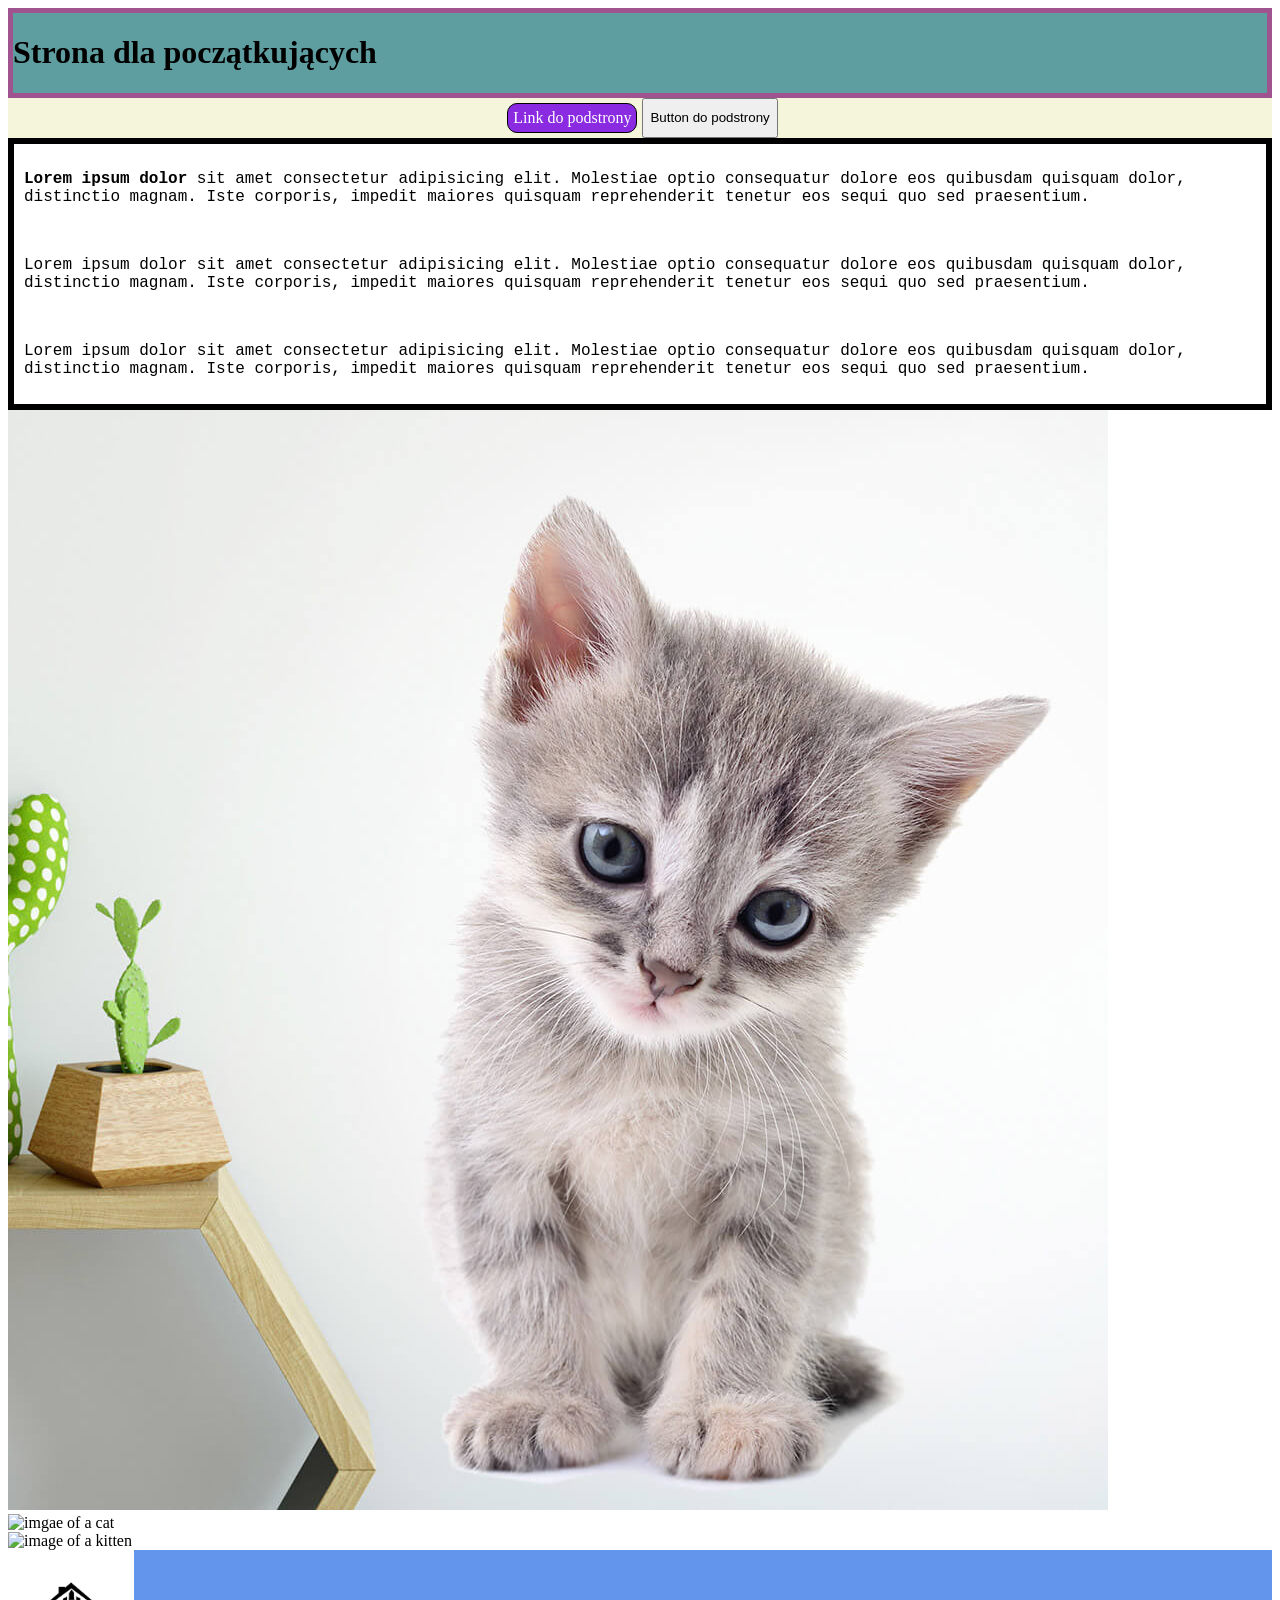
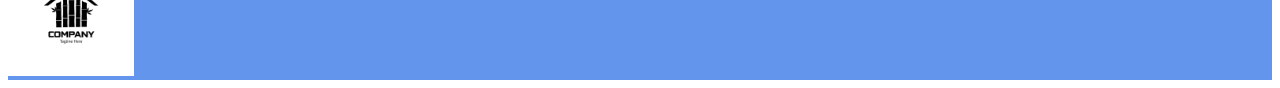
==== kod.html @ e12bfbd4 "dom1" ====
<!DOCTYPE html>
<html lang="pl"></html>
    <head>
        <meta charset="utf-8"> 
        <title>Strona główna</title>
    <link rel="stylesheet" href="stylindex.css">
    </head>
    
    <body style="background-image: url(https://img.freepik.com/premium-vector/cat-seamless-pattern-kitten-sitting-cartoon-character_71328-1719.jpg)">
        <header> 
           
            <h1>Strona dla początkujących</h1>
        </header>

        <div class="flexbox">
    <a class="link" href="podstrona.html"> Link do podstrony</a>
    <button onclick="location.href='podstrona'"> Button do podstrony</button>
        </div>
        
<div style="
            border: 6px solid black;
            padding:10px;">

            <p class="paragraf"><b>Lorem ipsum dolor</b> sit amet consectetur adipisicing elit. 
                Molestiae optio consequatur dolore eos quibusdam quisquam dolor, 
                distinctio magnam. Iste corporis, 
                impedit maiores quisquam reprehenderit tenetur eos sequi quo sed praesentium.</p>
<br>
                <p class="paragraf">Lorem ipsum dolor sit amet consectetur adipisicing elit. 
                Molestiae optio consequatur dolore eos quibusdam quisquam dolor, 
                distinctio magnam. Iste corporis, 
                impedit maiores quisquam reprehenderit tenetur eos sequi quo sed praesentium.</p>
<br>
                  <p class="paragraf">Lorem ipsum dolor sit amet consectetur adipisicing elit. 
                Molestiae optio consequatur dolore eos quibusdam quisquam dolor, 
                distinctio magnam. Iste corporis, 
                impedit maiores quisquam reprehenderit tenetur eos sequi quo sed praesentium.</p>

        </div>

                <img src="kicia.jpg" alt="image of a cat">
                <br>
                <img src="Grafika/kotek.jpg" alt="imgae of a cat">
                <br>
                <img 
                src="https://zoocial.pl/_default_upload_bucket/6631/image-thumb__6631__webp-singleimage/bialy-kotek-siedzi-na-stole_181624-23234_2.jpg"
                alt="image of a kitten"
                >
        <footer style="
        background-color: cornflowerblue;
        ">
        <img src="grafika/company-7759278_1280.png" alt="logo" style="width:10%;">
        
    
        </footer>
    </body>
</html>
---- stylindex.css ----
body {
                margin: 10 px">

            }

            header {

                  background-color: cadetblue;
            border: 5px solid rgb(160, 84, 143);
            padding: 15 px;
            margin: 10 px"
            }


            .link {
                display:inline-block;
                border: 1px solid black;
                padding: 5px;
                margin: 5px;
                text-decoration: none;
                background-color: blueviolet;
                color:white;
                border-radius: 10px
                    }

                    .link:hover{
                        background-color: rgb(160, 84, 143);
                        transition-duration: 0,3;
                    }

                    .flexbox{
                        display:flex; 
                        flex-wrap: wrap;
                        background-color: beige;
                        justify-content: center;
                    }
                    .paragraf {font-family: 'Courier New', Courier, monospace;}
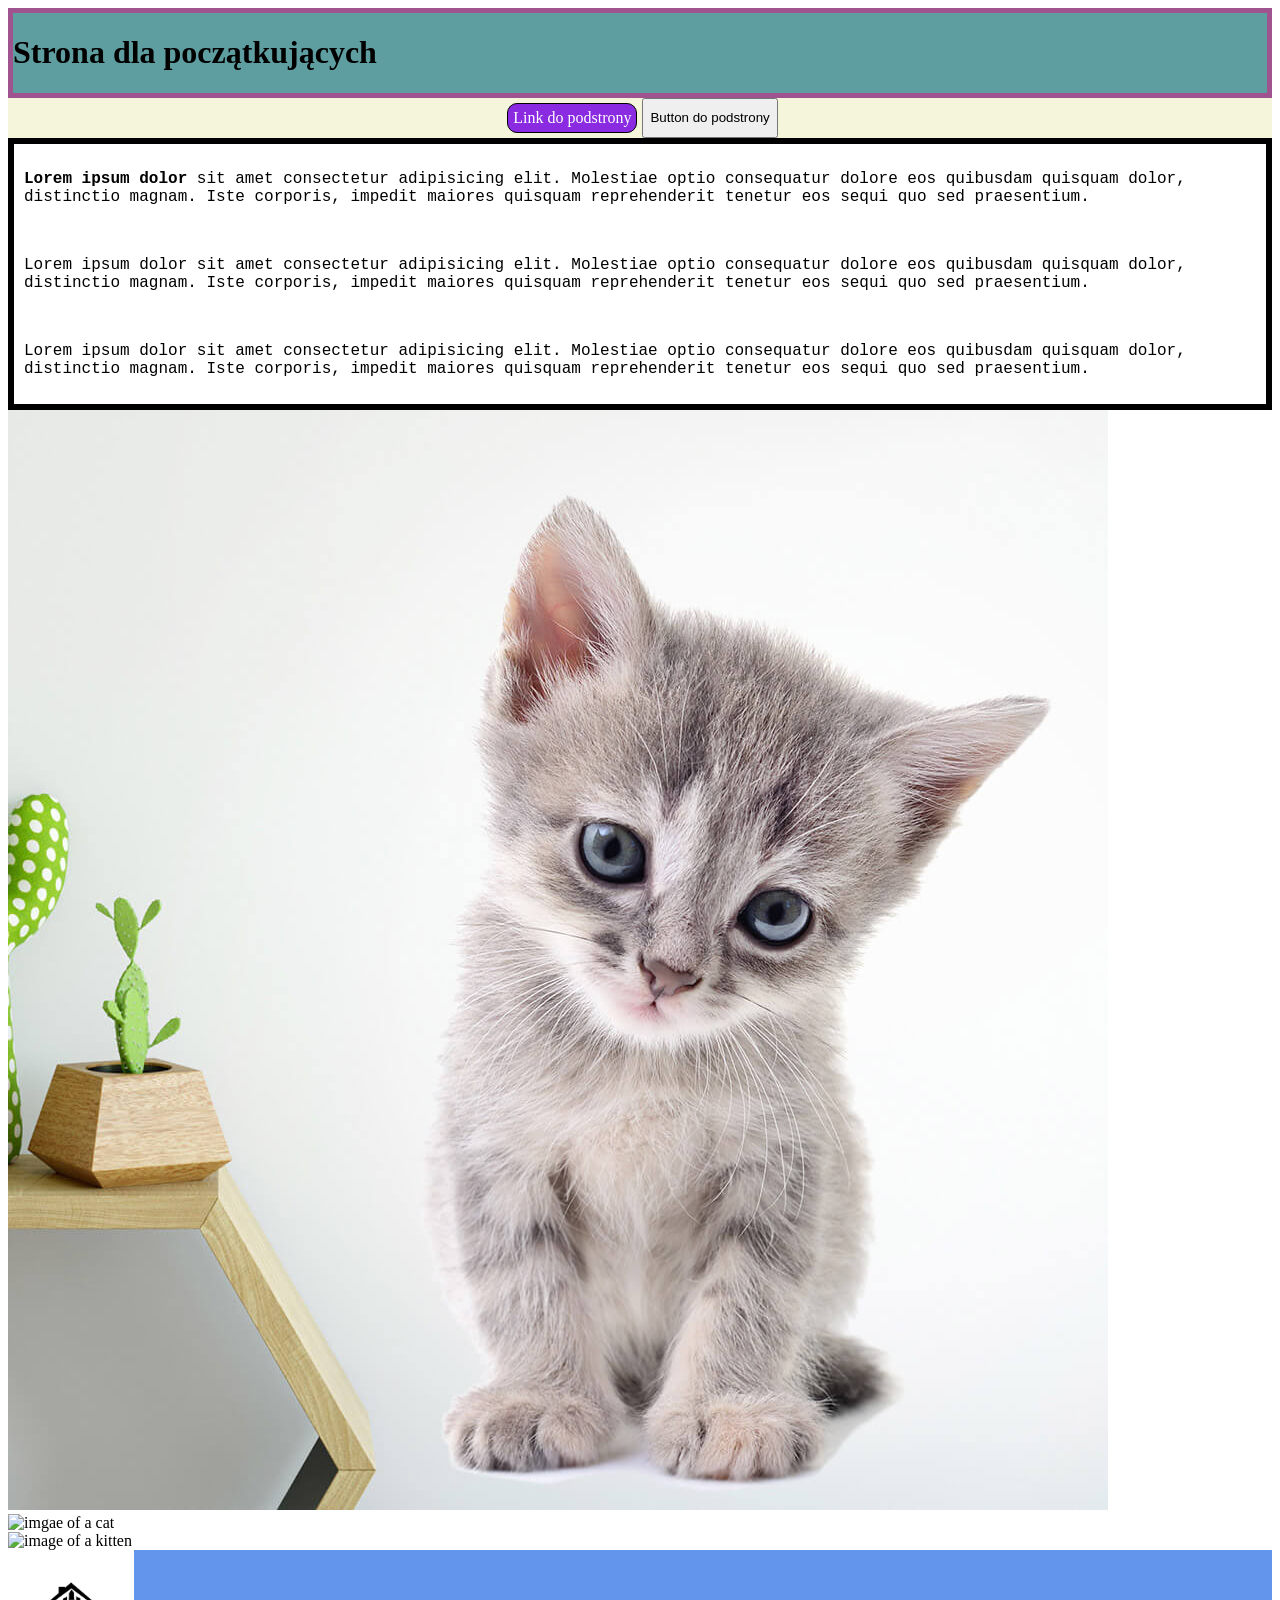
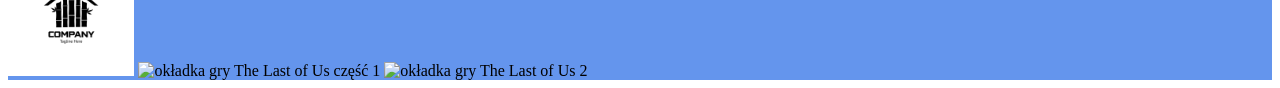
==== commit 3e53a14c: "dom2" ====
--- a/kod.html
+++ b/kod.html
@@ -52,6 +52,12 @@
         <img src="grafika/company-7759278_1280.png" alt="logo" style="width:10%;">
         
     
+
+        <img src="Grafika/tlou1_gra.jpg" alt="okładka gry The Last of Us część 1" style="width: 100%; height: 100%">
+<img src="https://upload.wikimedia.org/wikipedia/en/4/4f/TLOU_P2_Box_Art_2.png" 
+alt="okładka gry The Last of Us 2" style="width: 100%;">
+
+
         </footer>
     </body>
 </html>
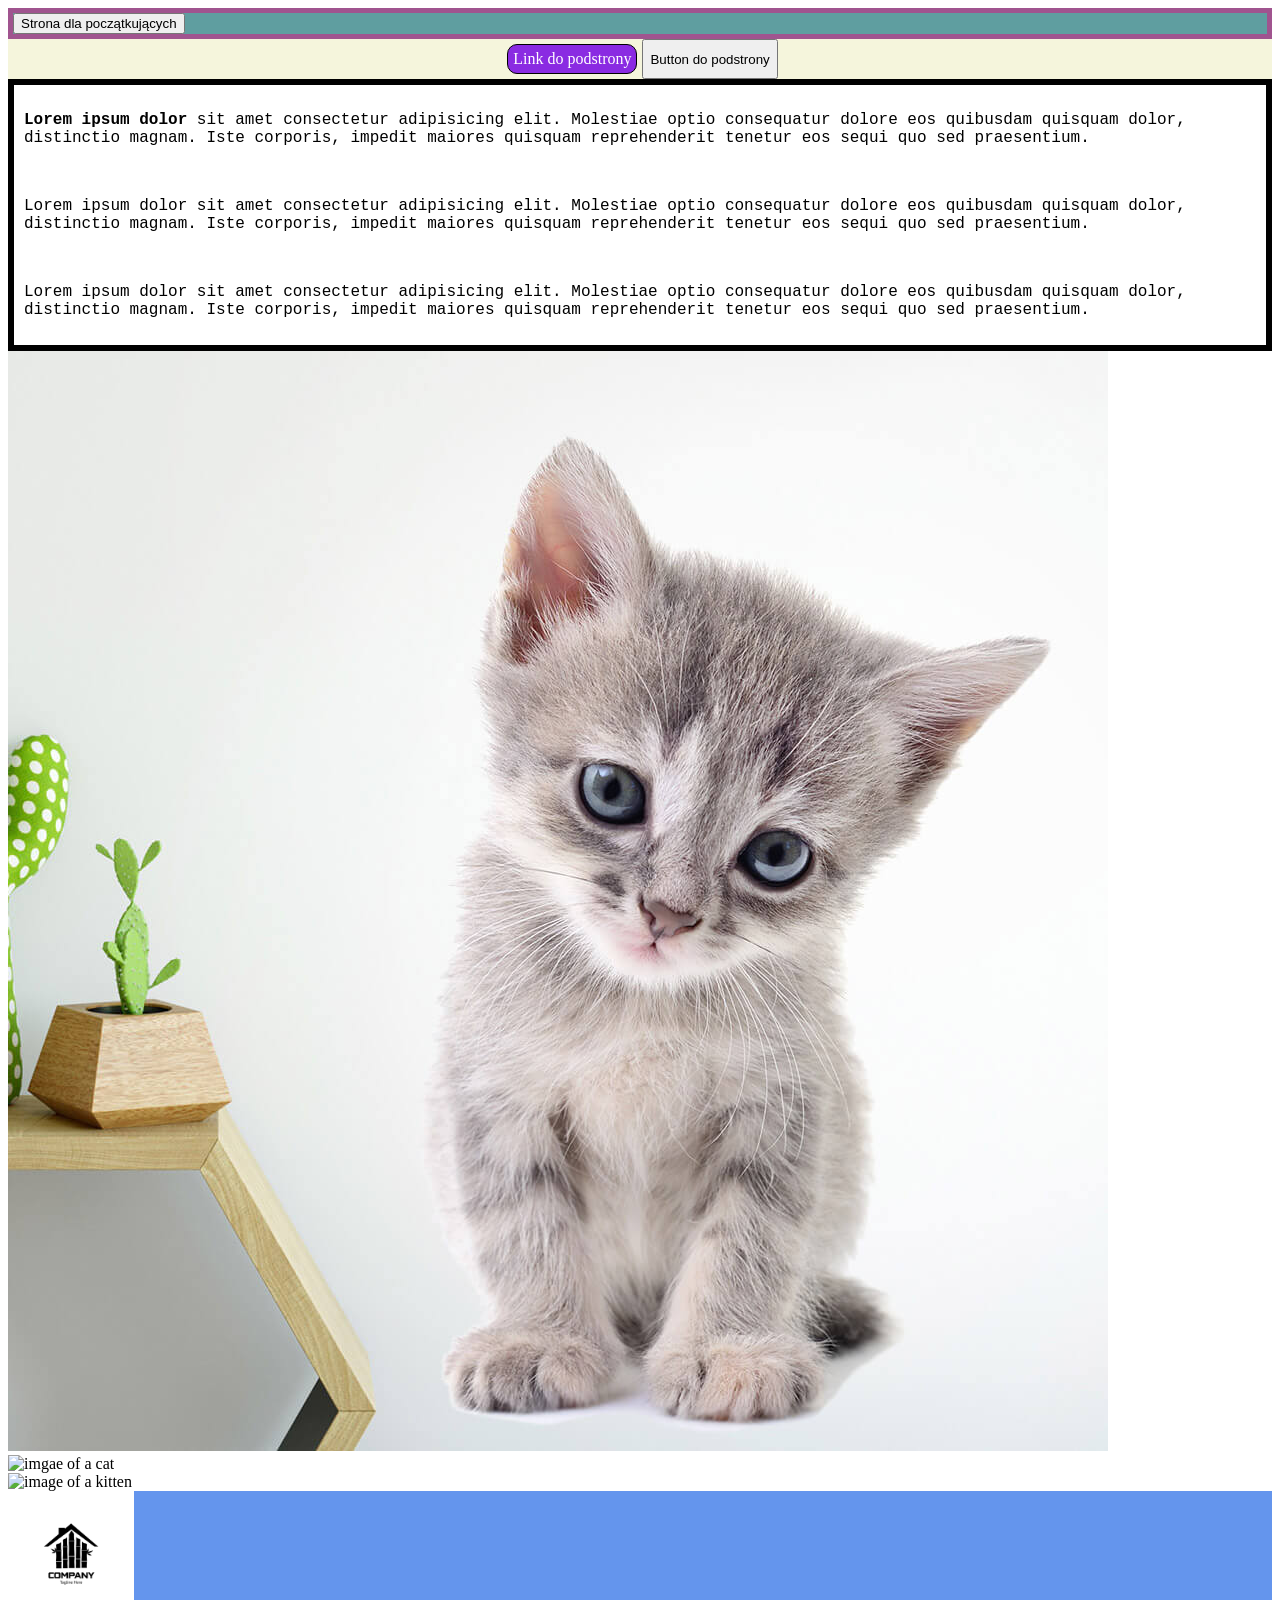
==== commit d51d1194: "dom4" ====
--- a/kod.html
+++ b/kod.html
@@ -9,6 +9,7 @@
     <body style="background-image: url(https://img.freepik.com/premium-vector/cat-seamless-pattern-kitten-sitting-cartoon-character_71328-1719.jpg)">
         <header> 
            
+            <button class="nav"
             <h1>Strona dla początkujących</h1>
         </header>
 
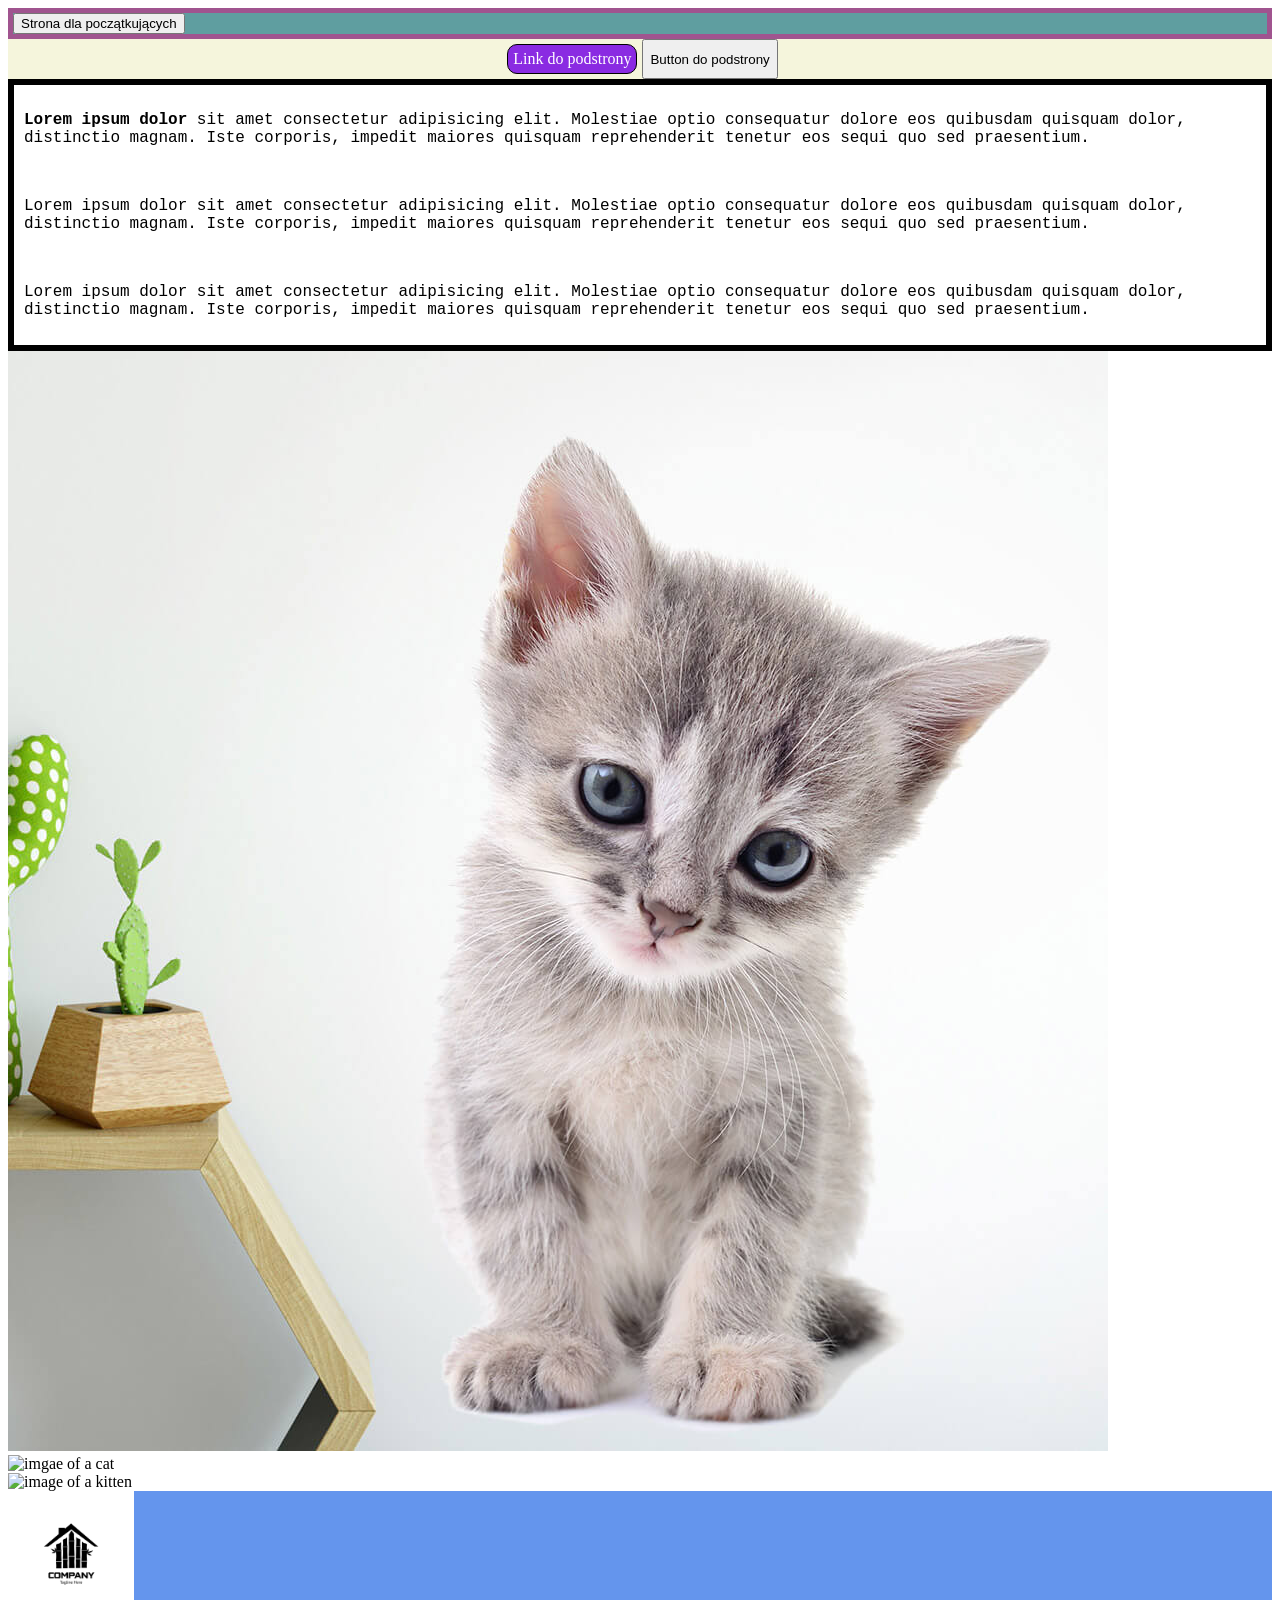
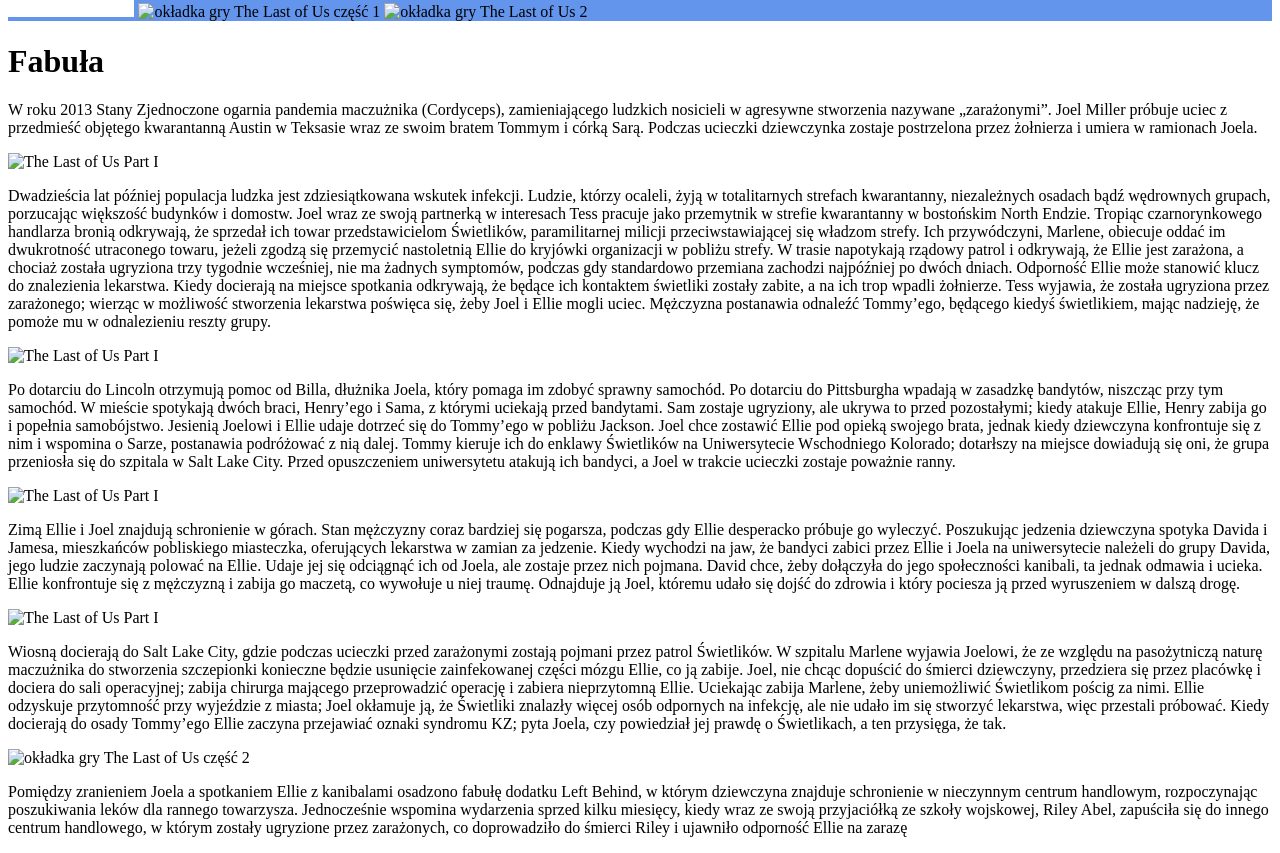
==== commit dc4bc2d1: "dom5" ====
--- a/kod.html
+++ b/kod.html
@@ -60,5 +60,28 @@
 
 
         </footer>
+
+
+
+        <h1> Fabuła</h1>
+
+    <div class="fabuła_container"> <div class="text">
+    <p>W roku 2013 Stany Zjednoczone ogarnia pandemia maczużnika (Cordyceps), zamieniającego ludzkich nosicieli w agresywne stworzenia nazywane „zarażonymi”. Joel Miller próbuje uciec z przedmieść objętego kwarantanną Austin w Teksasie wraz ze swoim bratem Tommym i córką Sarą. Podczas ucieczki dziewczynka zostaje postrzelona przez żołnierza i umiera w ramionach Joela.</p>
+        </div><div class="fabuła_img"> <img src="Grafika/tlou_logo.png" alt="The Last of Us Part I"></div></div>
+     <div class="fabuła_container"><div class="text">
+     <p>Dwadzieścia lat później populacja ludzka jest zdziesiątkowana wskutek infekcji. Ludzie, którzy ocaleli, żyją w totalitarnych strefach kwarantanny, niezależnych osadach bądź wędrownych grupach, porzucając większość budynków i domostw. Joel wraz ze swoją partnerką w interesach Tess pracuje jako przemytnik w strefie kwarantanny w bostońskim North Endzie. Tropiąc czarnorynkowego handlarza bronią odkrywają, że sprzedał ich towar przedstawicielom Świetlików, paramilitarnej milicji przeciwstawiającej się władzom strefy. Ich przywódczyni, Marlene, obiecuje oddać im dwukrotność utraconego towaru, jeżeli zgodzą się przemycić nastoletnią Ellie do kryjówki organizacji w pobliżu strefy. W trasie napotykają rządowy patrol i odkrywają, że Ellie jest zarażona, a chociaż została ugryziona trzy tygodnie wcześniej, nie ma żadnych symptomów, podczas gdy standardowo przemiana zachodzi najpóźniej po dwóch dniach. Odporność Ellie może stanowić klucz do znalezienia lekarstwa. Kiedy docierają na miejsce spotkania odkrywają, że będące ich kontaktem świetliki zostały zabite, a na ich trop wpadli żołnierze. Tess wyjawia, że została ugryziona przez zarażonego; wierząc w możliwość stworzenia lekarstwa poświęca się, żeby Joel i Ellie mogli uciec. Mężczyzna postanawia odnaleźć Tommy’ego, będącego kiedyś świetlikiem, mając nadzieję, że pomoże mu w odnalezieniu reszty grupy.</p>
+        </div><div class="fabuła_img"> <img src="Grafika/tlou_logo.png" alt="The Last of Us Part I"></div></div>
+    <div class="fabuła_container"><div class="text">
+    <p>Po dotarciu do Lincoln otrzymują pomoc od Billa, dłużnika Joela, który pomaga im zdobyć sprawny samochód. Po dotarciu do Pittsburgha wpadają w zasadzkę bandytów, niszcząc przy tym samochód. W mieście spotykają dwóch braci, Henry’ego i Sama, z którymi uciekają przed bandytami. Sam zostaje ugryziony, ale ukrywa to przed pozostałymi; kiedy atakuje Ellie, Henry zabija go i popełnia samobójstwo. Jesienią Joelowi i Ellie udaje dotrzeć się do Tommy’ego w pobliżu Jackson. Joel chce zostawić Ellie pod opieką swojego brata, jednak kiedy dziewczyna konfrontuje się z nim i wspomina o Sarze, postanawia podróżować z nią dalej. Tommy kieruje ich do enklawy Świetlików na Uniwersytecie Wschodniego Kolorado; dotarłszy na miejsce dowiadują się oni, że grupa przeniosła się do szpitala w Salt Lake City. Przed opuszczeniem uniwersytetu atakują ich bandyci, a Joel w trakcie ucieczki zostaje poważnie ranny.</p>
+        </div><div class="fabuła_img"> <img src="Grafika/tlou_logo.png" alt="The Last of Us Part I"></div></div>
+    <div class="fabuła_container"><div class="text"><p>Zimą Ellie i Joel znajdują schronienie w górach. Stan mężczyzny coraz bardziej się pogarsza, podczas gdy Ellie desperacko próbuje go wyleczyć. Poszukując jedzenia dziewczyna spotyka Davida i Jamesa, mieszkańców pobliskiego miasteczka, oferujących lekarstwa w zamian za jedzenie. Kiedy wychodzi na jaw, że bandyci zabici przez Ellie i Joela na uniwersytecie należeli do grupy Davida, jego ludzie zaczynają polować na Ellie. Udaje jej się odciągnąć ich od Joela, ale zostaje przez nich pojmana. David chce, żeby dołączyła do jego społeczności kanibali, ta jednak odmawia i ucieka. Ellie konfrontuje się z mężczyzną i zabija go maczetą, co wywołuje u niej traumę. Odnajduje ją Joel, któremu udało się dojść do zdrowia i który pociesza ją przed wyruszeniem w dalszą drogę.</p>
+        </div><div class="fabuła_img"> <img src="Grafika/tlou_logo.png" alt="The Last of Us Part I"></div></div>
+    <div class="fabuła_container"><div class="text"><p>Wiosną docierają do Salt Lake City, gdzie podczas ucieczki przed zarażonymi zostają pojmani przez patrol Świetlików. W szpitalu Marlene wyjawia Joelowi, że ze względu na pasożytniczą naturę maczużnika do stworzenia szczepionki konieczne będzie usunięcie zainfekowanej części mózgu Ellie, co ją zabije. Joel, nie chcąc dopuścić do śmierci dziewczyny, przedziera się przez placówkę i dociera do sali operacyjnej; zabija chirurga mającego przeprowadzić operację i zabiera nieprzytomną Ellie. Uciekając zabija Marlene, żeby uniemożliwić Świetlikom pościg za nimi. Ellie odzyskuje przytomność przy wyjeździe z miasta; Joel okłamuje ją, że Świetliki znalazły więcej osób odpornych na infekcję, ale nie udało im się stworzyć lekarstwa, więc przestali próbować. Kiedy docierają do osady Tommy’ego Ellie zaczyna przejawiać oznaki syndromu KZ; pyta Joela, czy powiedział jej prawdę o Świetlikach, a ten przysięga, że tak.</p>
+        </div><div class="fabuła_img"> <img src="Grafika/tlou1_gra.jpg" alt="okładka gry The Last of Us część 2" class="fabuła_img"></div></div>
+    <div class="fabuła_container"><div class="text"><p>Pomiędzy zranieniem Joela a spotkaniem Ellie z kanibalami osadzono fabułę dodatku Left Behind, w którym dziewczyna znajduje schronienie w nieczynnym centrum handlowym, rozpoczynając poszukiwania leków dla rannego towarzysza. Jednocześnie wspomina wydarzenia sprzed kilku miesięcy, kiedy wraz ze swoją przyjaciółką ze szkoły wojskowej, Riley Abel, zapuściła się do innego centrum handlowego, w którym zostały ugryzione przez zarażonych, co doprowadziło do śmierci Riley i ujawniło odporność Ellie na zarazę</p>
+    </div></div>
+
+
+    
     </body>
 </html>
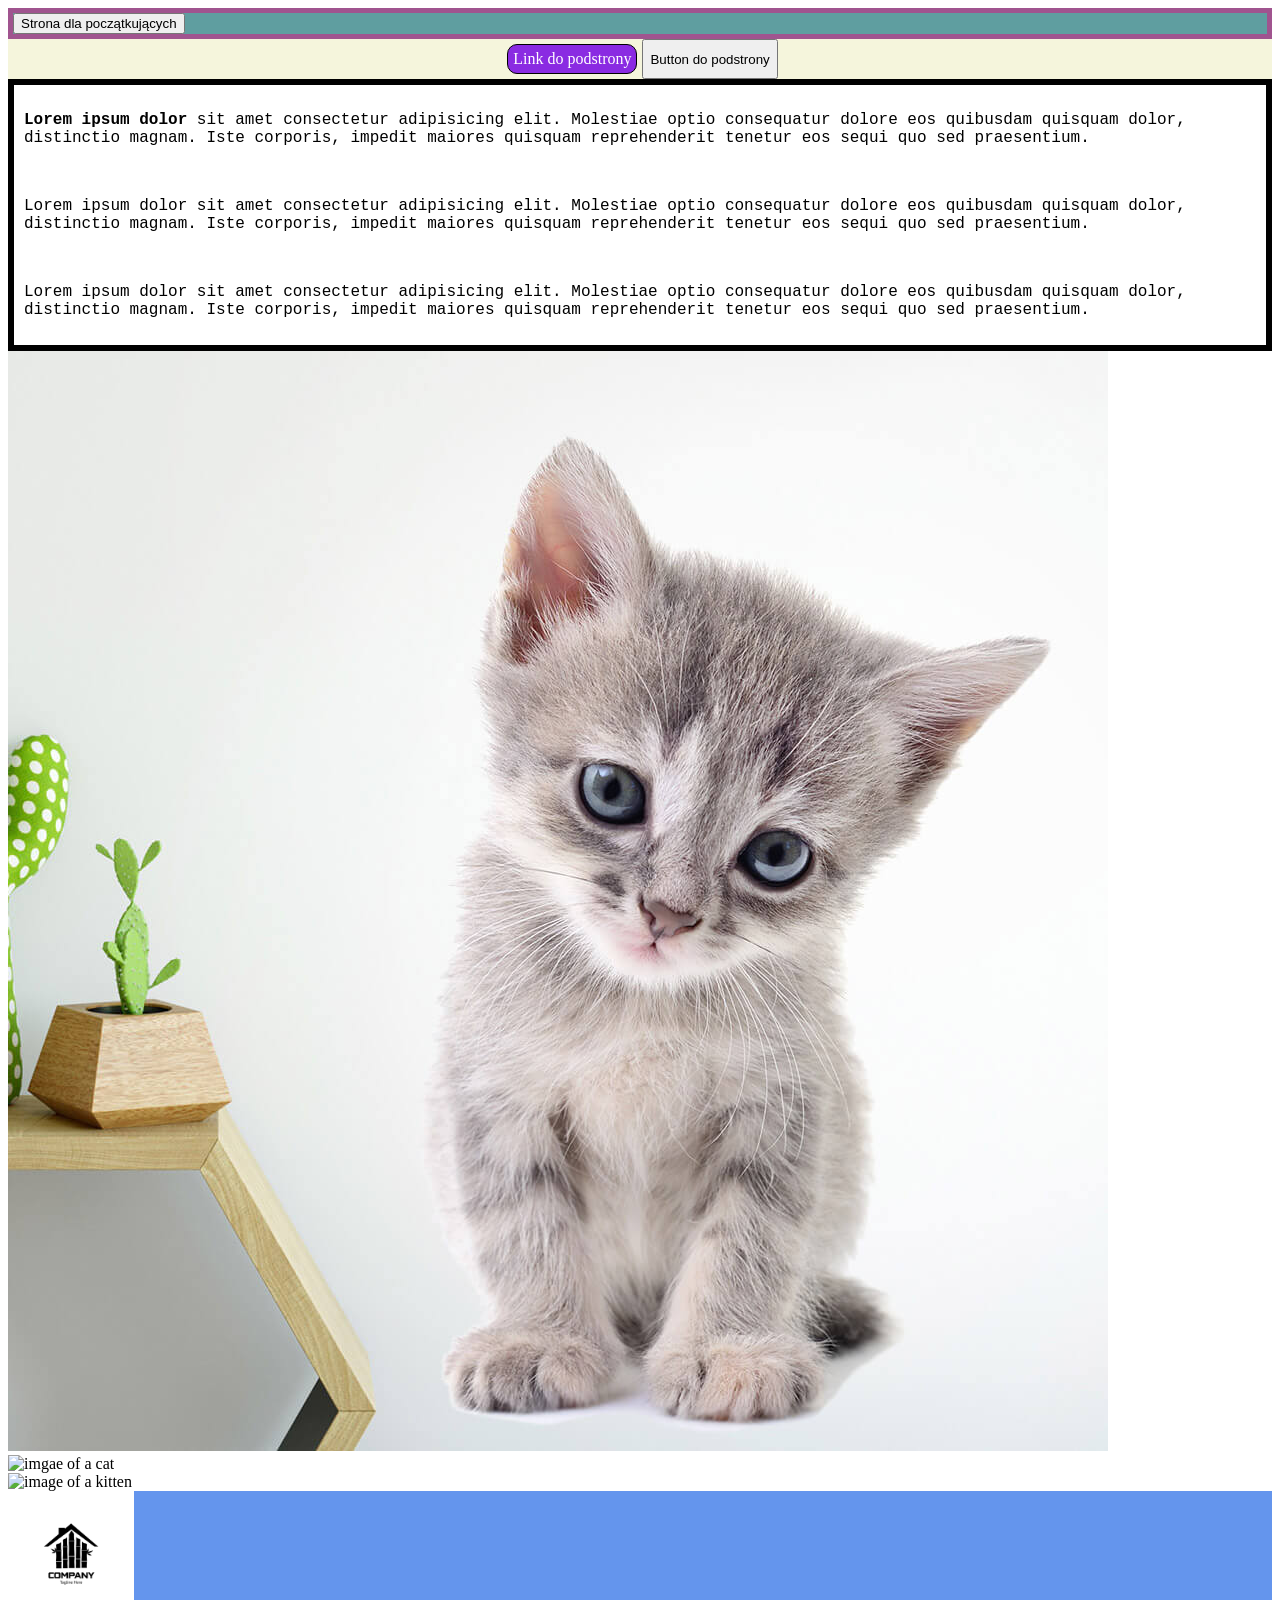
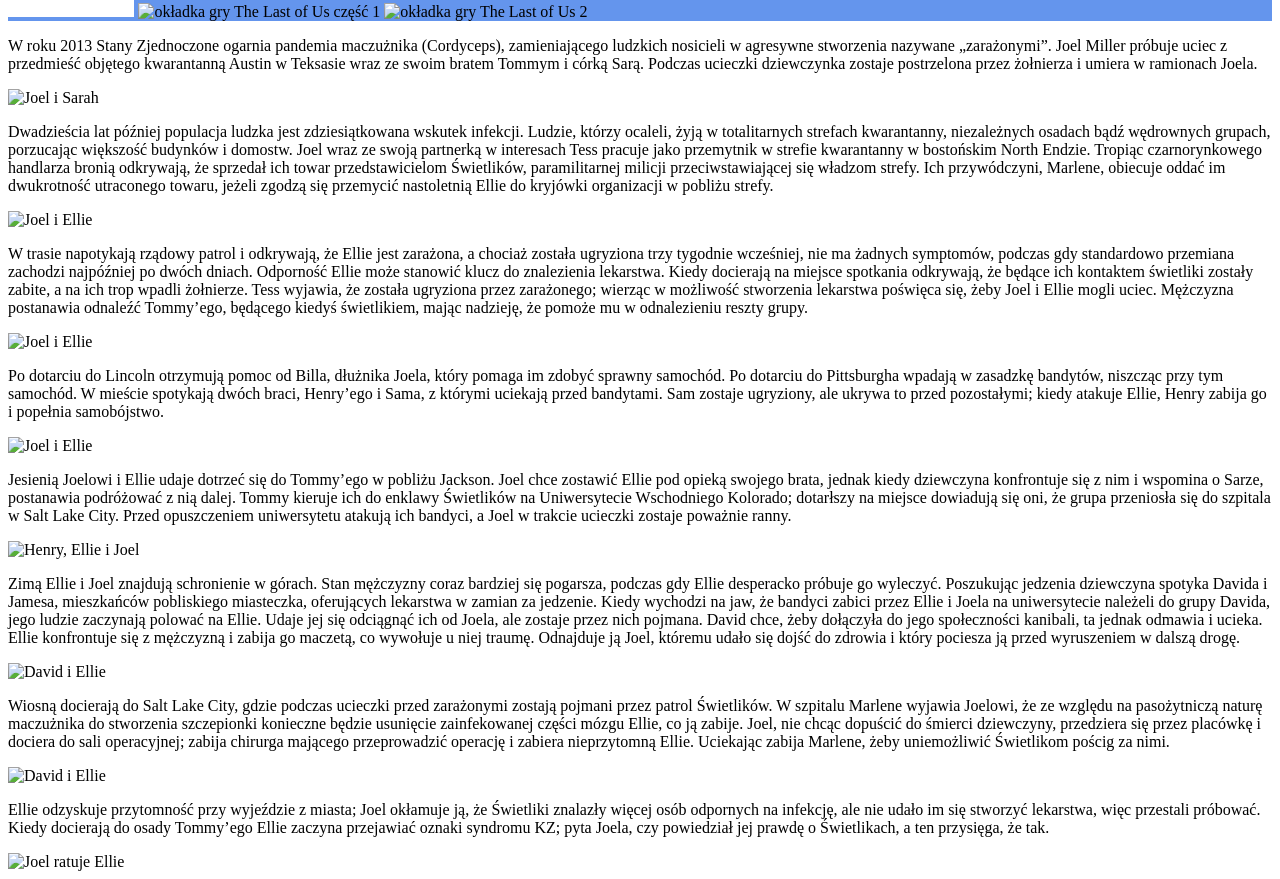
==== commit e456fe28: "dom5" ====
--- a/kod.html
+++ b/kod.html
@@ -63,25 +63,40 @@
 
 
 
-        <h1> Fabuła</h1>
-
-    <div class="fabuła_container"> <div class="text">
+        <div class="fabuła_container"> 
     <p>W roku 2013 Stany Zjednoczone ogarnia pandemia maczużnika (Cordyceps), zamieniającego ludzkich nosicieli w agresywne stworzenia nazywane „zarażonymi”. Joel Miller próbuje uciec z przedmieść objętego kwarantanną Austin w Teksasie wraz ze swoim bratem Tommym i córką Sarą. Podczas ucieczki dziewczynka zostaje postrzelona przez żołnierza i umiera w ramionach Joela.</p>
-        </div><div class="fabuła_img"> <img src="Grafika/tlou_logo.png" alt="The Last of Us Part I"></div></div>
-     <div class="fabuła_container"><div class="text">
-     <p>Dwadzieścia lat później populacja ludzka jest zdziesiątkowana wskutek infekcji. Ludzie, którzy ocaleli, żyją w totalitarnych strefach kwarantanny, niezależnych osadach bądź wędrownych grupach, porzucając większość budynków i domostw. Joel wraz ze swoją partnerką w interesach Tess pracuje jako przemytnik w strefie kwarantanny w bostońskim North Endzie. Tropiąc czarnorynkowego handlarza bronią odkrywają, że sprzedał ich towar przedstawicielom Świetlików, paramilitarnej milicji przeciwstawiającej się władzom strefy. Ich przywódczyni, Marlene, obiecuje oddać im dwukrotność utraconego towaru, jeżeli zgodzą się przemycić nastoletnią Ellie do kryjówki organizacji w pobliżu strefy. W trasie napotykają rządowy patrol i odkrywają, że Ellie jest zarażona, a chociaż została ugryziona trzy tygodnie wcześniej, nie ma żadnych symptomów, podczas gdy standardowo przemiana zachodzi najpóźniej po dwóch dniach. Odporność Ellie może stanowić klucz do znalezienia lekarstwa. Kiedy docierają na miejsce spotkania odkrywają, że będące ich kontaktem świetliki zostały zabite, a na ich trop wpadli żołnierze. Tess wyjawia, że została ugryziona przez zarażonego; wierząc w możliwość stworzenia lekarstwa poświęca się, żeby Joel i Ellie mogli uciec. Mężczyzna postanawia odnaleźć Tommy’ego, będącego kiedyś świetlikiem, mając nadzieję, że pomoże mu w odnalezieniu reszty grupy.</p>
-        </div><div class="fabuła_img"> <img src="Grafika/tlou_logo.png" alt="The Last of Us Part I"></div></div>
-    <div class="fabuła_container"><div class="text">
-    <p>Po dotarciu do Lincoln otrzymują pomoc od Billa, dłużnika Joela, który pomaga im zdobyć sprawny samochód. Po dotarciu do Pittsburgha wpadają w zasadzkę bandytów, niszcząc przy tym samochód. W mieście spotykają dwóch braci, Henry’ego i Sama, z którymi uciekają przed bandytami. Sam zostaje ugryziony, ale ukrywa to przed pozostałymi; kiedy atakuje Ellie, Henry zabija go i popełnia samobójstwo. Jesienią Joelowi i Ellie udaje dotrzeć się do Tommy’ego w pobliżu Jackson. Joel chce zostawić Ellie pod opieką swojego brata, jednak kiedy dziewczyna konfrontuje się z nim i wspomina o Sarze, postanawia podróżować z nią dalej. Tommy kieruje ich do enklawy Świetlików na Uniwersytecie Wschodniego Kolorado; dotarłszy na miejsce dowiadują się oni, że grupa przeniosła się do szpitala w Salt Lake City. Przed opuszczeniem uniwersytetu atakują ich bandyci, a Joel w trakcie ucieczki zostaje poważnie ranny.</p>
-        </div><div class="fabuła_img"> <img src="Grafika/tlou_logo.png" alt="The Last of Us Part I"></div></div>
-    <div class="fabuła_container"><div class="text"><p>Zimą Ellie i Joel znajdują schronienie w górach. Stan mężczyzny coraz bardziej się pogarsza, podczas gdy Ellie desperacko próbuje go wyleczyć. Poszukując jedzenia dziewczyna spotyka Davida i Jamesa, mieszkańców pobliskiego miasteczka, oferujących lekarstwa w zamian za jedzenie. Kiedy wychodzi na jaw, że bandyci zabici przez Ellie i Joela na uniwersytecie należeli do grupy Davida, jego ludzie zaczynają polować na Ellie. Udaje jej się odciągnąć ich od Joela, ale zostaje przez nich pojmana. David chce, żeby dołączyła do jego społeczności kanibali, ta jednak odmawia i ucieka. Ellie konfrontuje się z mężczyzną i zabija go maczetą, co wywołuje u niej traumę. Odnajduje ją Joel, któremu udało się dojść do zdrowia i który pociesza ją przed wyruszeniem w dalszą drogę.</p>
-        </div><div class="fabuła_img"> <img src="Grafika/tlou_logo.png" alt="The Last of Us Part I"></div></div>
-    <div class="fabuła_container"><div class="text"><p>Wiosną docierają do Salt Lake City, gdzie podczas ucieczki przed zarażonymi zostają pojmani przez patrol Świetlików. W szpitalu Marlene wyjawia Joelowi, że ze względu na pasożytniczą naturę maczużnika do stworzenia szczepionki konieczne będzie usunięcie zainfekowanej części mózgu Ellie, co ją zabije. Joel, nie chcąc dopuścić do śmierci dziewczyny, przedziera się przez placówkę i dociera do sali operacyjnej; zabija chirurga mającego przeprowadzić operację i zabiera nieprzytomną Ellie. Uciekając zabija Marlene, żeby uniemożliwić Świetlikom pościg za nimi. Ellie odzyskuje przytomność przy wyjeździe z miasta; Joel okłamuje ją, że Świetliki znalazły więcej osób odpornych na infekcję, ale nie udało im się stworzyć lekarstwa, więc przestali próbować. Kiedy docierają do osady Tommy’ego Ellie zaczyna przejawiać oznaki syndromu KZ; pyta Joela, czy powiedział jej prawdę o Świetlikach, a ten przysięga, że tak.</p>
-        </div><div class="fabuła_img"> <img src="Grafika/tlou1_gra.jpg" alt="okładka gry The Last of Us część 2" class="fabuła_img"></div></div>
-    <div class="fabuła_container"><div class="text"><p>Pomiędzy zranieniem Joela a spotkaniem Ellie z kanibalami osadzono fabułę dodatku Left Behind, w którym dziewczyna znajduje schronienie w nieczynnym centrum handlowym, rozpoczynając poszukiwania leków dla rannego towarzysza. Jednocześnie wspomina wydarzenia sprzed kilku miesięcy, kiedy wraz ze swoją przyjaciółką ze szkoły wojskowej, Riley Abel, zapuściła się do innego centrum handlowego, w którym zostały ugryzione przez zarażonych, co doprowadziło do śmierci Riley i ujawniło odporność Ellie na zarazę</p>
-    </div></div>
+        <div class="fabuła_img"> <img src="https://i.ytimg.com/vi/V1tx643blfI/hq720.jpg?sqp=-oaymwEhCK4FEIIDSFryq4qpAxMIARUAAAAAGAElAADIQj0AgKJD&rs=AOn4CLB3C5EtWybaTwJ9vuZ2A-Plr7dEjw" alt="Joel i Sarah"></div></div>
+     
+        <div class="fabuła_container">
+     <p>Dwadzieścia lat później populacja ludzka jest zdziesiątkowana wskutek infekcji. Ludzie, którzy ocaleli, żyją w totalitarnych strefach kwarantanny, niezależnych osadach bądź wędrownych grupach, porzucając większość budynków i domostw. Joel wraz ze swoją partnerką w interesach Tess pracuje jako przemytnik w strefie kwarantanny w bostońskim North Endzie. Tropiąc czarnorynkowego handlarza bronią odkrywają, że sprzedał ich towar przedstawicielom Świetlików, paramilitarnej milicji przeciwstawiającej się władzom strefy. Ich przywódczyni, Marlene, obiecuje oddać im dwukrotność utraconego towaru, jeżeli zgodzą się przemycić nastoletnią Ellie do kryjówki organizacji w pobliżu strefy.</p>
+        <div class="fabuła_img"> <img src="https://i.ytimg.com/vi/NKDyAp3lylg/maxresdefault.jpg" alt="Joel i Ellie"></div></div>
+        
+        <div class="fabuła_container">
+    <p>W trasie napotykają rządowy patrol i odkrywają, że Ellie jest zarażona, a chociaż została ugryziona trzy tygodnie wcześniej, nie ma żadnych symptomów, podczas gdy standardowo przemiana zachodzi najpóźniej po dwóch dniach. Odporność Ellie może stanowić klucz do znalezienia lekarstwa. Kiedy docierają na miejsce spotkania odkrywają, że będące ich kontaktem świetliki zostały zabite, a na ich trop wpadli żołnierze. Tess wyjawia, że została ugryziona przez zarażonego; wierząc w możliwość stworzenia lekarstwa poświęca się, żeby Joel i Ellie mogli uciec. Mężczyzna postanawia odnaleźć Tommy’ego, będącego kiedyś świetlikiem, mając nadzieję, że pomoże mu w odnalezieniu reszty grupy.</p>
+        <div class="fabuła_img"> <img src="https://i.ytimg.com/vi/NKDyAp3lylg/maxresdefault.jpg" alt="Joel i Ellie"></div></div>
+        
+        <div class="fabuła_container">
+    <p>Po dotarciu do Lincoln otrzymują pomoc od Billa, dłużnika Joela, który pomaga im zdobyć sprawny samochód. Po dotarciu do Pittsburgha wpadają w zasadzkę bandytów, niszcząc przy tym samochód. W mieście spotykają dwóch braci, Henry’ego i Sama, z którymi uciekają przed bandytami. Sam zostaje ugryziony, ale ukrywa to przed pozostałymi; kiedy atakuje Ellie, Henry zabija go i popełnia samobójstwo.</p>
+        <div class="fabuła_img"> <img src="https://i.ytimg.com/vi/NKDyAp3lylg/maxresdefault.jpg" alt="Joel i Ellie"></div></div>
+        
+        <div class="fabuła_container">
+    <p>Jesienią Joelowi i Ellie udaje dotrzeć się do Tommy’ego w pobliżu Jackson. Joel chce zostawić Ellie pod opieką swojego brata, jednak kiedy dziewczyna konfrontuje się z nim i wspomina o Sarze, postanawia podróżować z nią dalej. Tommy kieruje ich do enklawy Świetlików na Uniwersytecie Wschodniego Kolorado; dotarłszy na miejsce dowiadują się oni, że grupa przeniosła się do szpitala w Salt Lake City. Przed opuszczeniem uniwersytetu atakują ich bandyci, a Joel w trakcie ucieczki zostaje poważnie ranny.</p>
+        <div class="fabuła_img"> <img src="https://static0.srcdn.com/wordpress/wp-content/uploads/2023/01/the-last-of-us-henry-talking-with-joel-and-ellie.jpg" alt="Henry, Ellie i Joel"></div></div>
+        
+        <div class="fabuła_container">
+    <p>Zimą Ellie i Joel znajdują schronienie w górach. Stan mężczyzny coraz bardziej się pogarsza, podczas gdy Ellie desperacko próbuje go wyleczyć. Poszukując jedzenia dziewczyna spotyka Davida i Jamesa, mieszkańców pobliskiego miasteczka, oferujących lekarstwa w zamian za jedzenie. Kiedy wychodzi na jaw, że bandyci zabici przez Ellie i Joela na uniwersytecie należeli do grupy Davida, jego ludzie zaczynają polować na Ellie. Udaje jej się odciągnąć ich od Joela, ale zostaje przez nich pojmana. David chce, żeby dołączyła do jego społeczności kanibali, ta jednak odmawia i ucieka. Ellie konfrontuje się z mężczyzną i zabija go maczetą, co wywołuje u niej traumę. Odnajduje ją Joel, któremu udało się dojść do zdrowia i który pociesza ją przed wyruszeniem w dalszą drogę.</p>
+        <div class="fabuła_img"> <img src="https://i.ytimg.com/vi/5Lzan6M6ZS4/sddefault.jpg" alt="David i Ellie"></div></div>
+        
+        <div class="fabuła_container">
+    <p>Wiosną docierają do Salt Lake City, gdzie podczas ucieczki przed zarażonymi zostają pojmani przez patrol Świetlików. W szpitalu Marlene wyjawia Joelowi, że ze względu na pasożytniczą naturę maczużnika do stworzenia szczepionki konieczne będzie usunięcie zainfekowanej części mózgu Ellie, co ją zabije. Joel, nie chcąc dopuścić do śmierci dziewczyny, przedziera się przez placówkę i dociera do sali operacyjnej; zabija chirurga mającego przeprowadzić operację i zabiera nieprzytomną Ellie. Uciekając zabija Marlene, żeby uniemożliwić Świetlikom pościg za nimi.</p>
+        <div class="fabuła_img"> <img src="https://i.ytimg.com/vi/5Lzan6M6ZS4/sddefault.jpg" alt="David i Ellie"></div></div>
+        
+        <div class="fabuła_container">
+    <p>Ellie odzyskuje przytomność przy wyjeździe z miasta; Joel okłamuje ją, że Świetliki znalazły więcej osób odpornych na infekcję, ale nie udało im się stworzyć lekarstwa, więc przestali próbować. Kiedy docierają do osady Tommy’ego Ellie zaczyna przejawiać oznaki syndromu KZ; pyta Joela, czy powiedział jej prawdę o Świetlikach, a ten przysięga, że tak.</p>
+        <div class="fabuła_img"> <img src="https://i.ytimg.com/vi/uZOO65ZYwrM/hq720.jpg?sqp=-oaymwEhCK4FEIIDSFryq4qpAxMIARUAAAAAGAElAADIQj0AgKJD&rs=AOn4CLC3xV5CWWX9S9ABxFPD5z4H8roo4g" alt="Joel ratuje Ellie" class="fabuła_img">
+        </div></div>
 
 
-    
+
     </body>
 </html>
